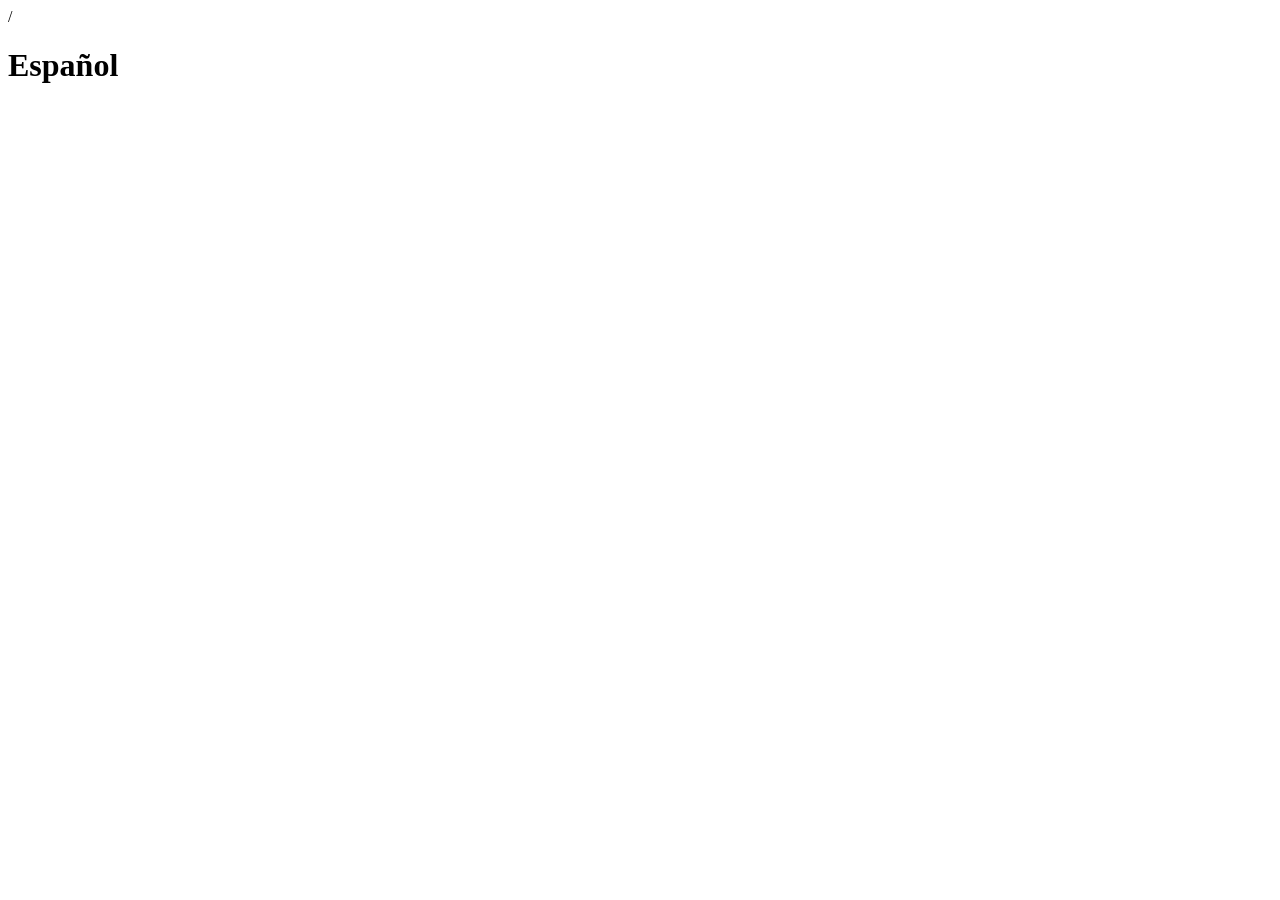
==== index/index.html @ 880b98d9 "8:30" ====
/<!DOCTYPE html>

<html>
    <head>
        <meta charset="utf-8">
        <meta http-equiv="X-UA-Compatible" content="IE=edge">
        <title>Español</title>
        <meta name="description" content="">
        <meta name="viewport" content="width=device-width, initial-scale=1">
        <link rel="stylesheet" href="">
    </head>
    <body>
        <h1>Español</h1>
        
    </body>
</html>
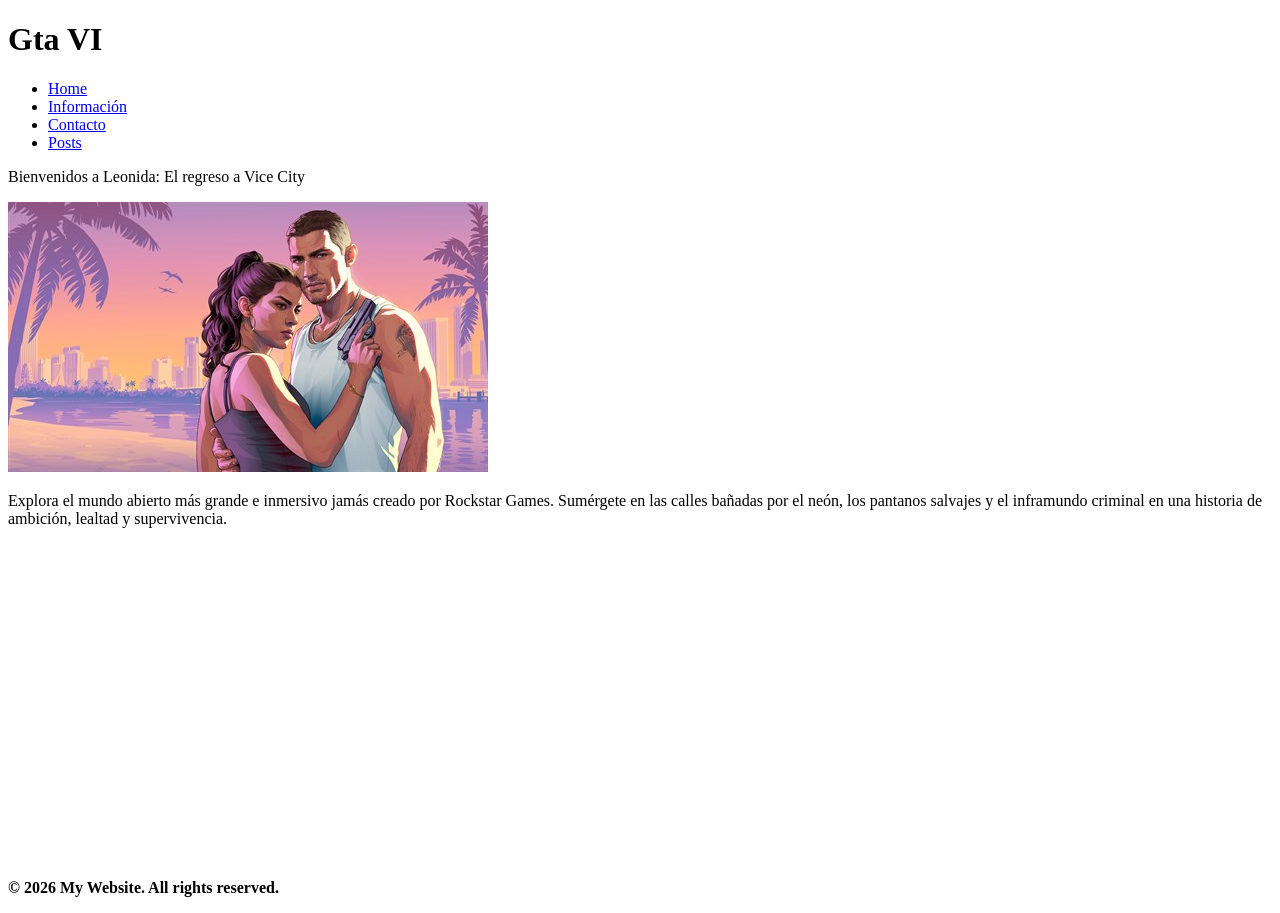
==== commit 1e5ed165: "09:12" ====
--- a/index/index.html
+++ b/index/index.html
@@ -1,16 +1,44 @@
-/<!DOCTYPE html>
+<!DOCTYPE html>
 
 <html>
     <head>
         <meta charset="utf-8">
         <meta http-equiv="X-UA-Compatible" content="IE=edge">
-        <title>Español</title>
+        <title>Gta VI</title>
         <meta name="description" content="">
         <meta name="viewport" content="width=device-width, initial-scale=1">
-        <link rel="stylesheet" href="">
+        <link rel="stylesheet" href="/css/color.css">
+        <link rel="stylesheet" href="/css/style.css">
     </head>
     <body>
-        <h1>Español</h1>
+        
+        <h1>Gta VI</h1> 
+        
+        <nav>
+            <ul>
+                <li><a href="index.html">Home</a></li>
+                <li><a href="about.html">Información</a></li>
+                <li><a href="contact.html">Contacto</a></li>
+                <li><a href="posts.html">Posts</a></li>
+            </ul>
+        </nav>
+        
+        <p>Bienvenidos a Leonida: El regreso a Vice City</p>
+
+        <img src="/index/Gta 6.jpg" alt="Gta 6">
+       
+       
+        <p>Explora el mundo abierto más grande e inmersivo jamás creado por Rockstar Games. Sumérgete en las calles bañadas por el neón, los pantanos salvajes y el inframundo criminal en una historia de ambición, lealtad y supervivencia.</p>
+
+        <div class="video-container">
+            <iframe width="560" height="315" src="https://www.youtube.com/embed/N6f30RVHOVw?si=uBfEqrB9ov2gdijO" title="YouTube video player" frameborder="0" allow="accelerometer; autoplay; clipboard-write; encrypted-media; gyroscope; picture-in-picture; web-share" referrerpolicy="strict-origin-when-cross-origin" allowfullscreen></iframe>
+        </div>
+
         
     </body>
+   
+    <p>
+        <b>&copy; 2026 My Website. All rights reserved.</b></p>
+   
+    </footer>
 </html>
--- a/css/style.css
+++ b/css/style.css
@@ -0,0 +1,11 @@
+ {
+    margin: 2px;
+    padding: 2px;
+
+    text-decoration: none;
+    list-style: none;
+}
+
+title, h1, h2, nav, ul1, p,{
+    text-align: center;
+}
